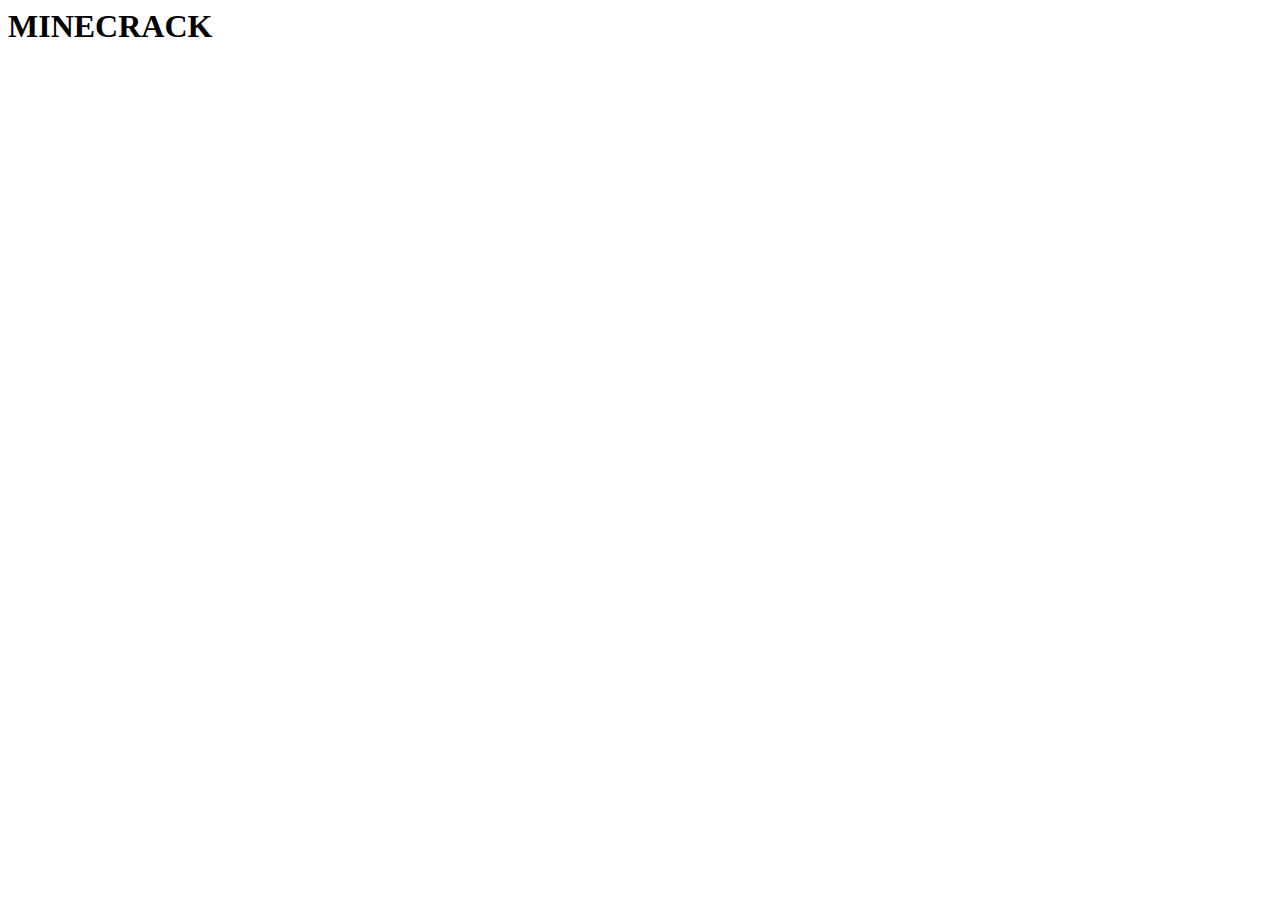
==== mc.html @ a806885c "Create mc.html" ====
<DOCTYPE html!>
  <html><head><title>MineCrack</title>
  <meta name="viewport" content="width=device-width, initial-scale=1.0">
  <style>Body {
  font-family:verdana
  background-image: url('https://i.pinimg.com/736x/e9/90/4c/e9904cdb30314092a60f1ec18711bbbf.jpg');
}
  </style></head><body>
    <div style='background-image: url('https://preview.redd.it/8duuosy0e0761.png?auto=webp&s=5fde433eb10f6cf90ae1dafc434786249dd600ca');'><h1 style="font-family:verdana">MINECRACK</h1><p style="background-color: red;>If your device orientation is portrait then change into landscape for better gameplay</p></div>
  <p>Minecraft is a game made up of blocks, creatures, and community. You can survive the night or build a work of art – the choice is all yours. But if the thought of exploring a vast new world all on your own feels overwhelming, then fear not! Let’s explore what Minecraft is all about!</p>
                                                  <a href="</body></html>
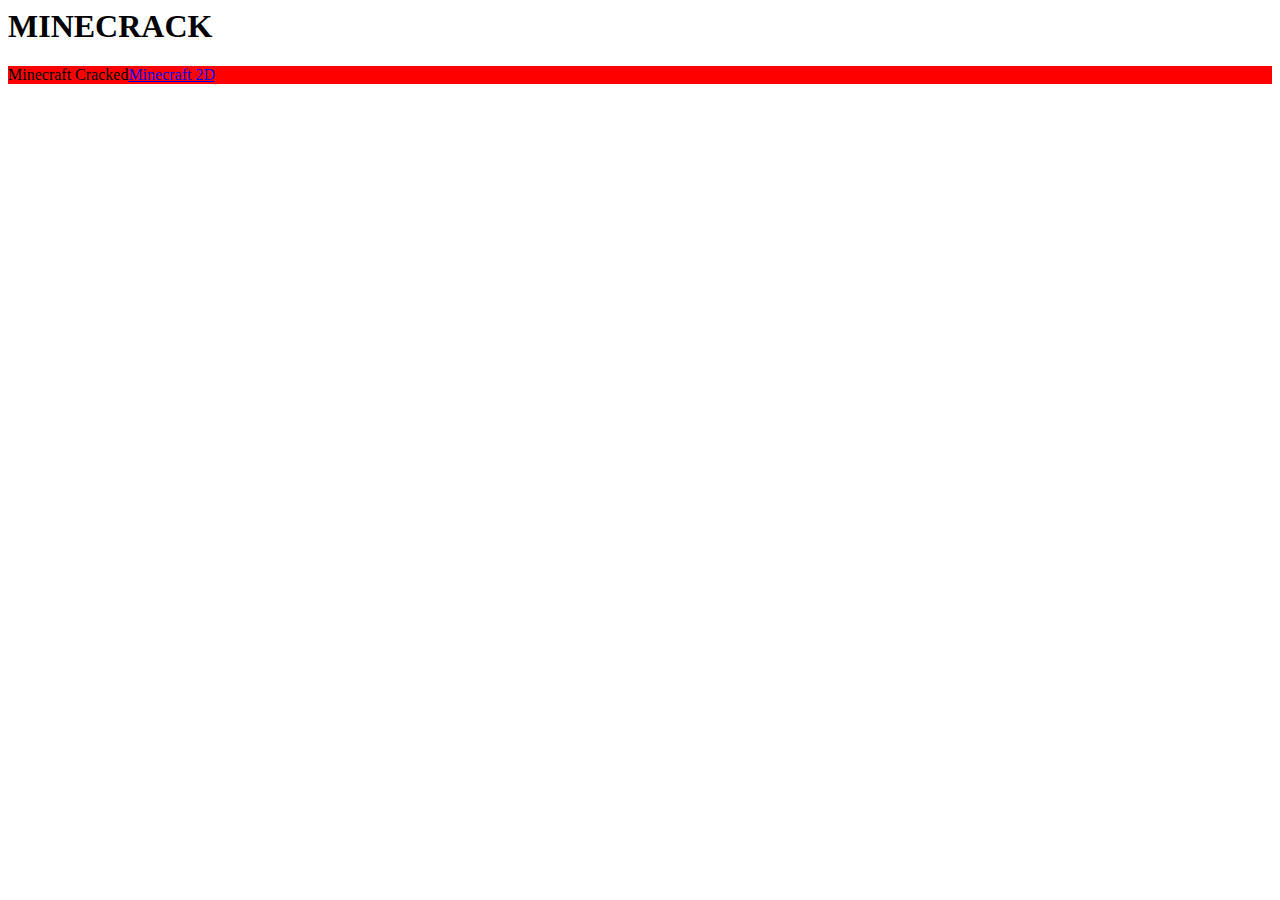
==== commit 59bbf06a: "Update mc.html" ====
--- a/mc.html
+++ b/mc.html
@@ -8,4 +8,4 @@
   </style></head><body>
     <div style='background-image: url('https://preview.redd.it/8duuosy0e0761.png?auto=webp&s=5fde433eb10f6cf90ae1dafc434786249dd600ca');'><h1 style="font-family:verdana">MINECRACK</h1><p style="background-color: red;>If your device orientation is portrait then change into landscape for better gameplay</p></div>
   <p>Minecraft is a game made up of blocks, creatures, and community. You can survive the night or build a work of art – the choice is all yours. But if the thought of exploring a vast new world all on your own feels overwhelming, then fear not! Let’s explore what Minecraft is all about!</p>
-                                                  <a href="</body></html>
+                                                  <br><br><h2>Minecraft Java Edition</h2><br><a href="https://ps50yt.github.io/playgamebox/mc1.8.html">Minecraft Cracked</a><a href="https://turbowarp.org/817609515/fullscreen">Minecraft 2D</a></body></html>
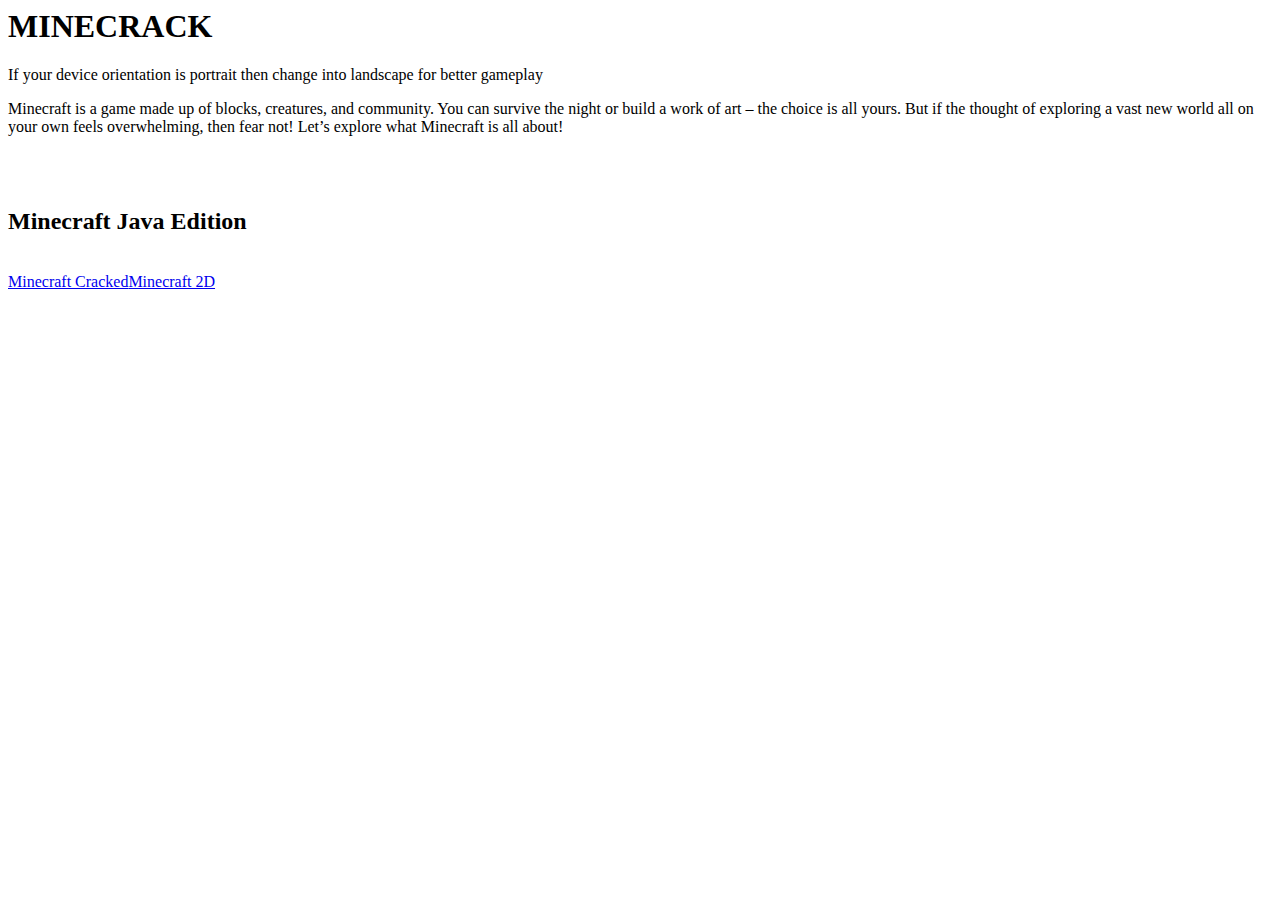
==== commit 495f449f: "Update mc.html" ====
--- a/mc.html
+++ b/mc.html
@@ -1,11 +1,12 @@
 <DOCTYPE html!>
   <html><head><title>MineCrack</title>
   <meta name="viewport" content="width=device-width, initial-scale=1.0">
-  <style>Body {
+  <style>
+    Body {
   font-family:verdana
-  background-image: url('https://i.pinimg.com/736x/e9/90/4c/e9904cdb30314092a60f1ec18711bbbf.jpg');
+  background-image: url('https://encrypted-tbn0.gstatic.com/images?q=tbn:ANd9GcRZYNa3QR1xt1GeeCNnyAM0f8ePNA7AQT0sOg&s.jpg');
 }
   </style></head><body>
-    <div style='background-image: url('https://preview.redd.it/8duuosy0e0761.png?auto=webp&s=5fde433eb10f6cf90ae1dafc434786249dd600ca');'><h1 style="font-family:verdana">MINECRACK</h1><p style="background-color: red;>If your device orientation is portrait then change into landscape for better gameplay</p></div>
+    <div style='background-image: url('https://wallpapers-clan.com/wp-content/uploads/2023/10/minecraft-grass-tree-desktop-wallpaper-cover.jpg');'><h1 style="font-family:verdana">MINECRACK</h1></div><p>If your device orientation is portrait then change into landscape for better gameplay</p>
   <p>Minecraft is a game made up of blocks, creatures, and community. You can survive the night or build a work of art – the choice is all yours. But if the thought of exploring a vast new world all on your own feels overwhelming, then fear not! Let’s explore what Minecraft is all about!</p>
-                                                  <br><br><h2>Minecraft Java Edition</h2><br><a href="https://ps50yt.github.io/playgamebox/mc1.8.html">Minecraft Cracked</a><a href="https://turbowarp.org/817609515/fullscreen">Minecraft 2D</a></body></html>
+                                                  <br><br><h2>Minecraft Java Edition</h2><br><a href='https://ps50yt.github.io/playgamebox/mc1.8.html'>Minecraft Cracked</a><a href='https://turbowarp.org/511025420/fullscreen?turbo'>Minecraft 2D</a></body></html>
